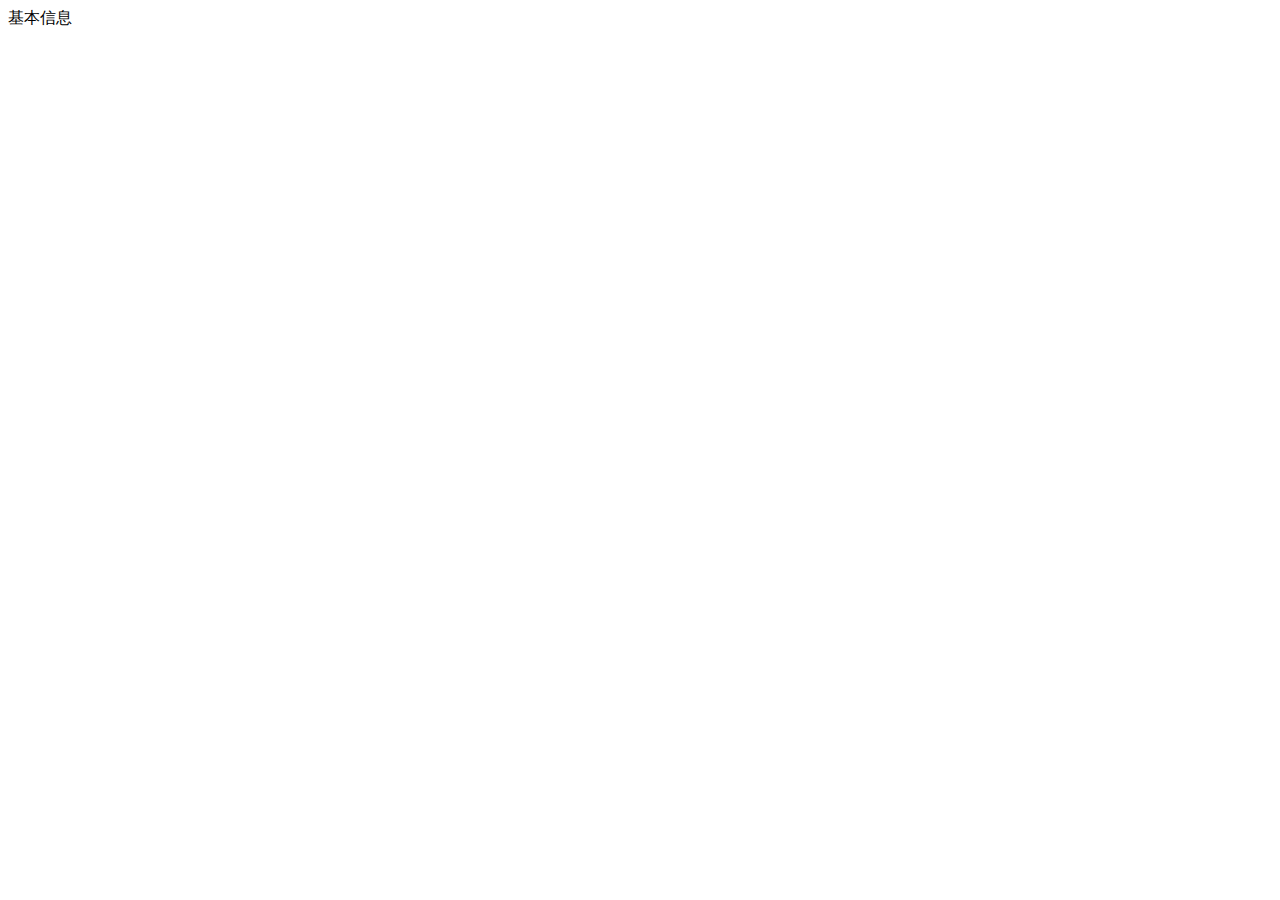
==== skyworth-sop/skyworth-sop-generator/src/main/resources/views/main.html @ c798107a "添加代码构造器和test" ====
<!DOCTYPE html>
<html>
<head>
    <meta charset="utf-8">
    <meta http-equiv="X-UA-Compatible" content="IE=edge">
    <title>欢迎页</title>
    <meta content="width=device-width, initial-scale=1, maximum-scale=1, user-scalable=no" name="viewport">
    <link rel="stylesheet" href="css/bootstrap.min.css">
</head>
<body>
<div class="panel panel-default">
    <div class="panel-heading">基本信息</div>
    
</div>
</body>
</html>
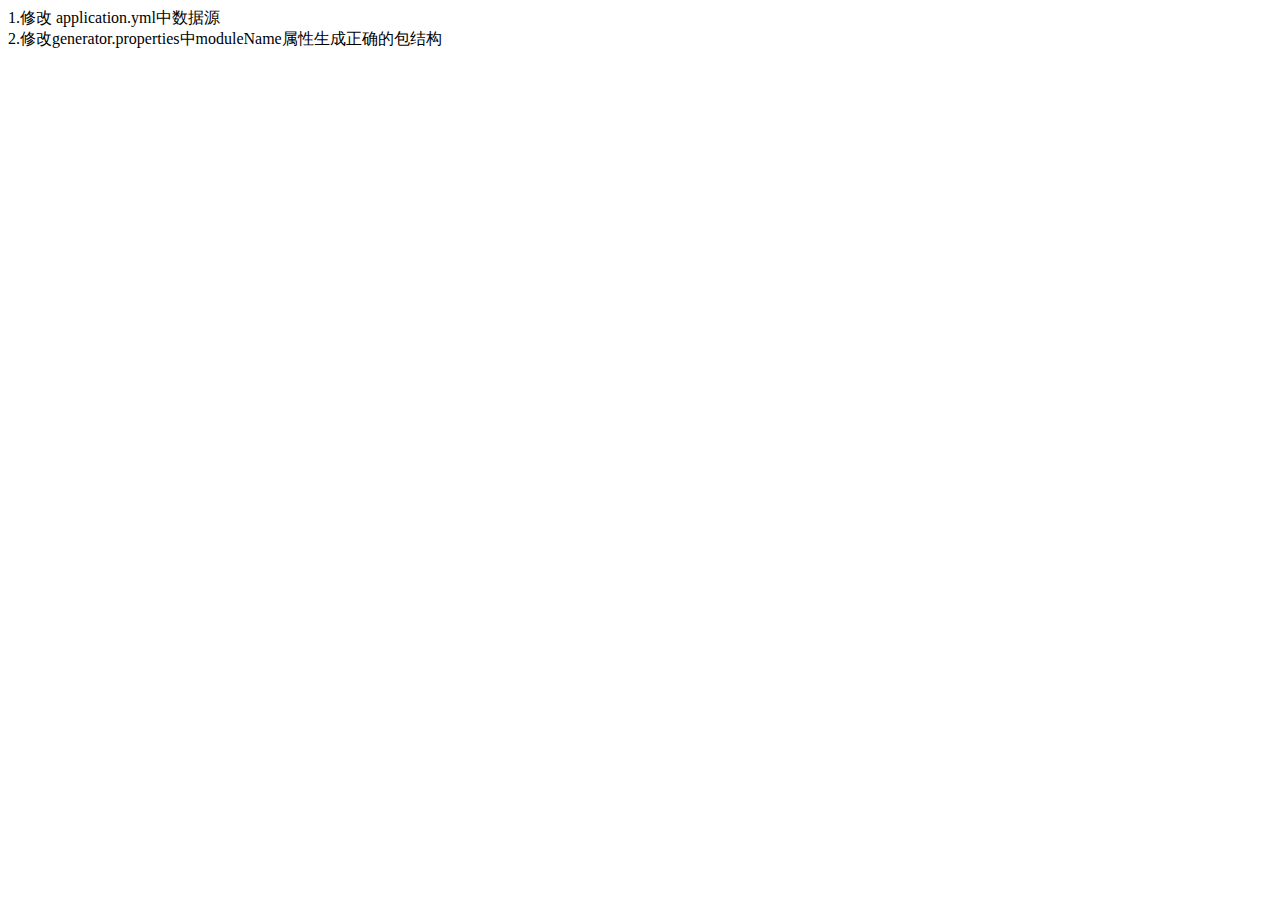
==== commit 2a266d9d: "添加用户权限相关代码" ====
--- a/skyworth-sop/skyworth-sop-generator/src/main/resources/views/main.html
+++ b/skyworth-sop/skyworth-sop-generator/src/main/resources/views/main.html
@@ -9,8 +9,11 @@
 </head>
 <body>
 <div class="panel panel-default">
-    <div class="panel-heading">基本信息</div>
-    
+    <div class="panel-heading">
+    	1.修改 application.yml中数据源
+    	<br>
+    	2.修改generator.properties中moduleName属性生成正确的包结构
+    	</div>
 </div>
 </body>
 </html>